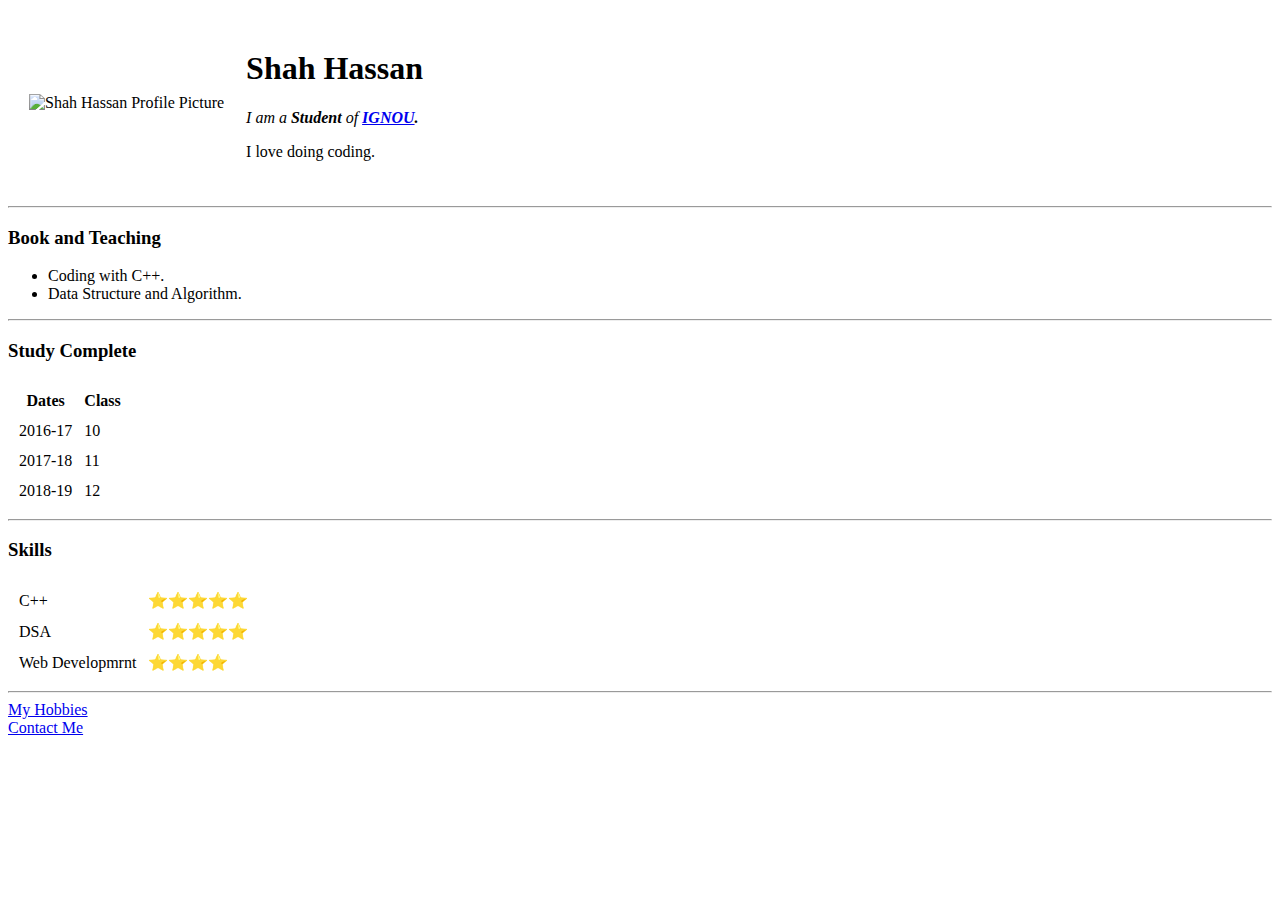
==== index.html @ 1314274d "Add initial cv website files" ====
<!DOCTYPE html>
<html>
  <head>
    <meta charset="utf-8">
    <title> Shah hassan Personal Site </title>
    <link rel="stylesheet" href="css/styles.css">


  </head>
  <body >
    <table cellspacing="20">
      <tr>
        <td>  <img src="images/Shah Hassan.png" alt="Shah Hassan Profile Picture "  width="200" height="200"></td>
        <td>  <h1> Shah Hassan </h1>
          <p><em> I am a <strong> Student</strong> of <strong><a href="http://www.ignou.ac.in/">IGNOU</a>. </strong> </em></p>
          <p> I love doing coding. </p>
      </tr>
    </table>
    <hr>
    <h3> Book and Teaching </h3>
    <ul>
      <li> Coding with C++. </li>
      <li> Data Structure and Algorithm. </li>
    </ul></td>
    <hr>
    <h3> Study Complete </h3>
    <table cellspacing="10">
      <thead>
      <tr>
        <th> Dates</th>
        <th> Class</th>
      </thead>
      </tr>
        <td> 2016-17</td>
        <td> 10 </td.
      </tr>
      <tr>
        <td> 2017-18</td>
        <td> 11</td>
      </tr>
      <tr>
        <td> 2018-19</td>
        <td> 12</td>
      </tr>
    </table>
    <hr>
    <h3> Skills</h3>
    <table cellspacing="10">
      <tr>
        <td> C++ </td>
        <td>⭐⭐⭐⭐⭐ </td>
      </tr>
      <tr>
        <td> DSA </td>
        <td>⭐⭐⭐⭐⭐</td>
      </tr>
      <tr>
        <td>Web Developmrnt </td>
        <td>⭐⭐⭐⭐</td>
      </tr>
    </table>
    <hr>
  <a href="My Hobbies.html"> My Hobbies </a>
  <br>
  <a href="Contact Me.html"> Contact Me </a>
  </body>
</html>
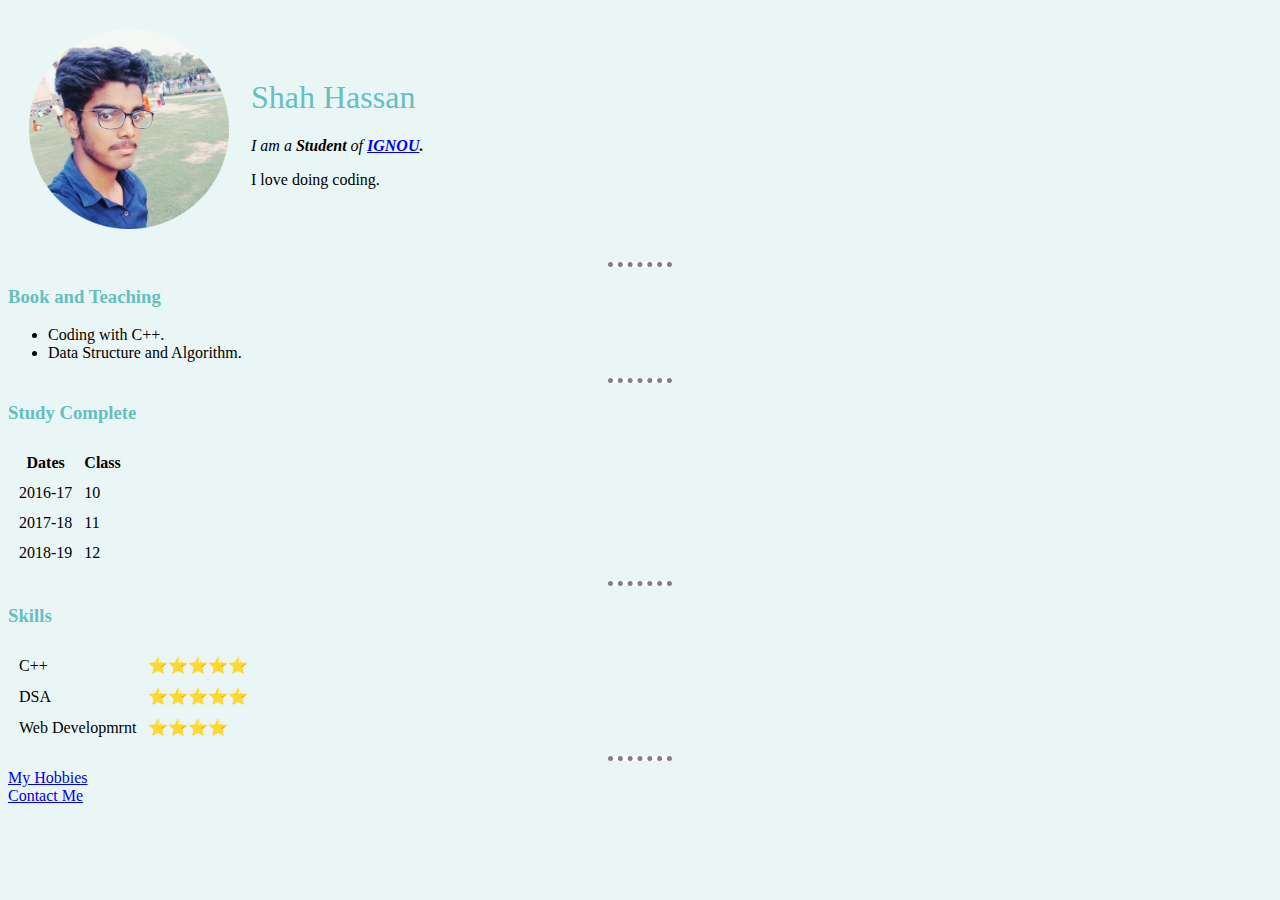
==== commit a65217f7: "Update index.html" ====
--- a/index.html
+++ b/index.html
@@ -3,14 +3,14 @@
   <head>
     <meta charset="utf-8">
     <title> Shah hassan Personal Site </title>
-    <link rel="stylesheet" href="css/styles.css">
+    <link rel="stylesheet" href="CSS/styles.css">
 
 
   </head>
   <body >
     <table cellspacing="20">
       <tr>
-        <td>  <img src="images/Shah Hassan.png" alt="Shah Hassan Profile Picture "  width="200" height="200"></td>
+        <td>  <img src="Images/Shah Hassan.png" alt="Shah Hassan Profile Picture "  width="200" height="200"></td>
         <td>  <h1> Shah Hassan </h1>
           <p><em> I am a <strong> Student</strong> of <strong><a href="http://www.ignou.ac.in/">IGNOU</a>. </strong> </em></p>
           <p> I love doing coding. </p>
--- a/CSS/styles.css
+++ b/CSS/styles.css
@@ -0,0 +1,23 @@
+body{
+  background-color : #EAF6F6;
+}
+hr {
+  background-color : white;
+  border-style: none;
+  border-top-style: dotted;
+  border-color: grey;
+  border-width: 5px;
+
+  width :5% ;
+
+}
+h1{
+  color: #66BFBF;
+  font-weight: lighter;  
+}
+h2{
+  color: #66BFBF;
+}
+h3{
+  color: #66BFBF;
+}
